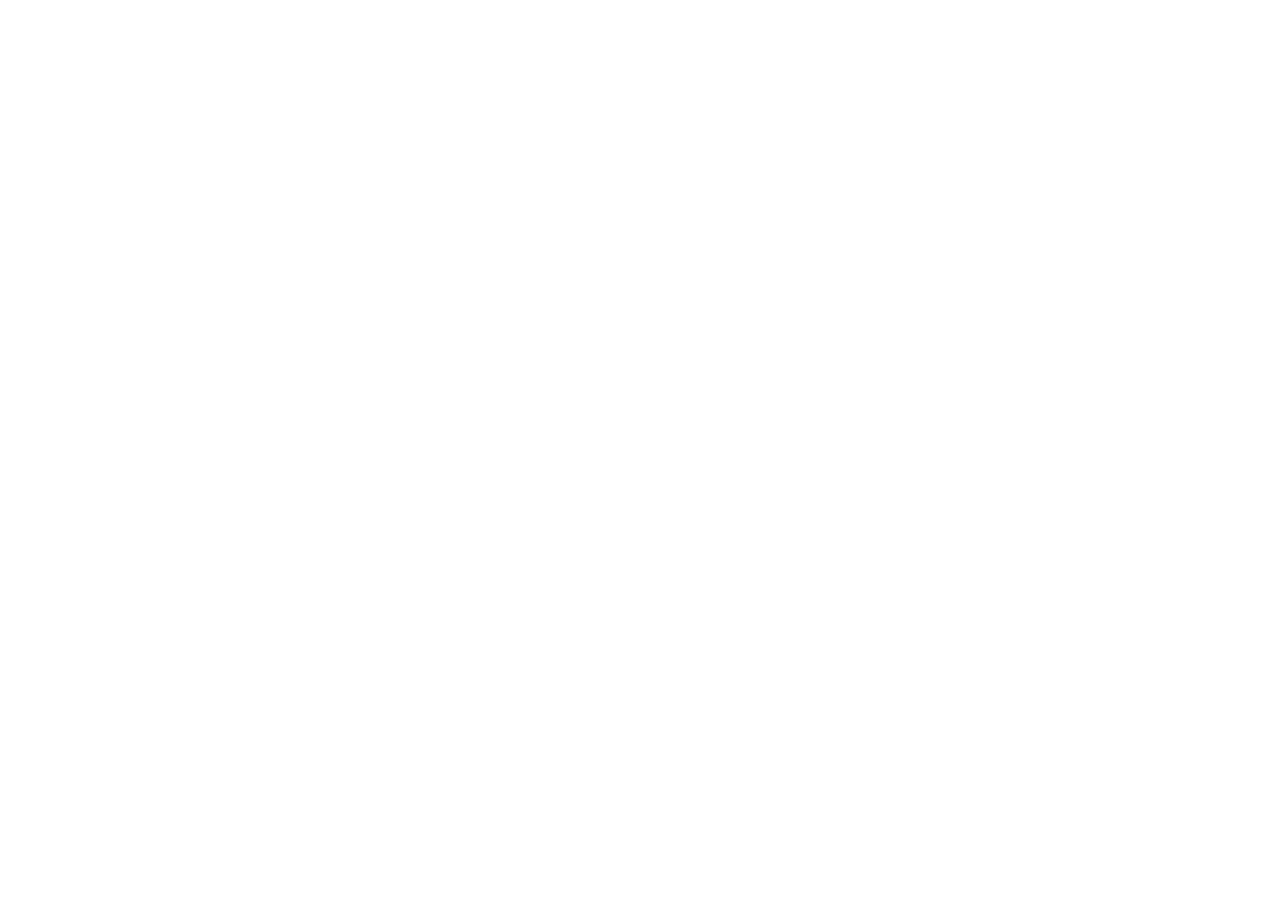
==== PHP/Div puzzle.html @ 6465f7f1 "課題提出テスト" ====
<!DOCTYPE html>
<html lang="ja">

<head>
    <meta charset="UTF-8">
    <meta http-equiv="X-UA-Compatible" content="IE=edge">
    <meta name="viewport" content="width=device-width, initial-scale=1.0">
    <title>Document</title>
    <link rel="stylesheet" href="css/style.css">
</head>
<body>
    <div class="header"></div>
    <div class="main clearfix">
        <div class="side"></div>
        <div class="content">
            <div class="content-top clearfix">
                <div class="content-top-left">
                    <div class="content-top-left-top"></div>
                    <div class="content-top-left-bottom"></div>
                </div>
                <div class="content-top-right"></div>
                <div class="content-bottom"></div>
            </div>
        </div>
    </div>
    <div class="footer"></div>
</body>
</html>
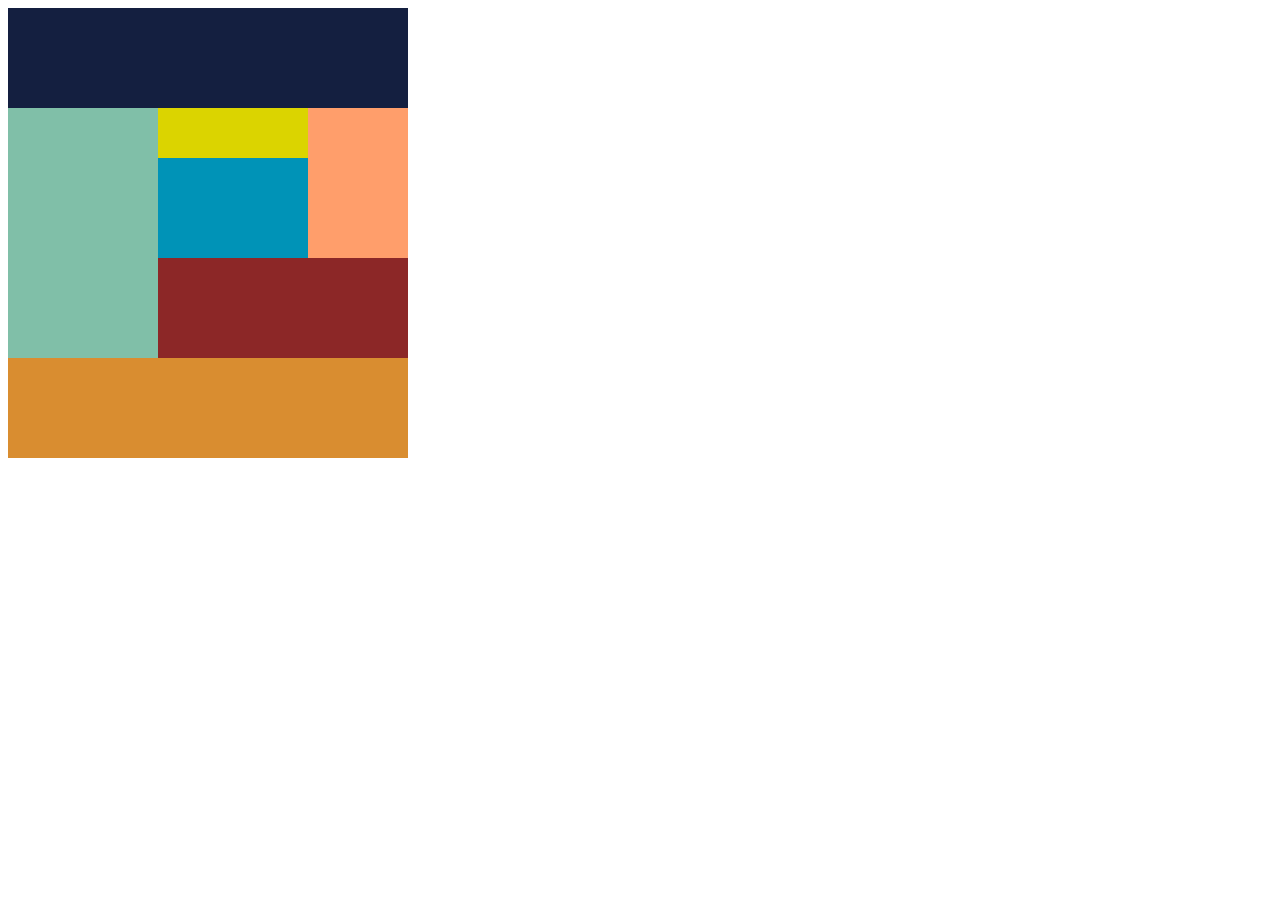
==== commit 318251c2: "課題提出テスト" ====
--- a/PHP/Div puzzle.html
+++ b/PHP/Div puzzle.html
@@ -6,7 +6,8 @@
     <meta http-equiv="X-UA-Compatible" content="IE=edge">
     <meta name="viewport" content="width=device-width, initial-scale=1.0">
     <title>Document</title>
-    <link rel="stylesheet" href="css/style.css">
+    <link rel="stylesheet" href="css/div puzzle.css">
+    <link rel="stylesheet" href="smartStyle.css">
 </head>
 <body>
     <div class="header"></div>
--- a/PHP/css/div puzzle.css
+++ b/PHP/css/div puzzle.css
@@ -0,0 +1,65 @@
+
+.body{
+    width: 100%;
+}
+
+.clearfix::after{
+    content: '';
+    display: block;
+    clear: both;
+}
+
+.header{
+    width: 400px;
+    height: 100px;
+    background-color: #141f40;
+}
+
+.side{
+    width: 150px;
+    height: 250px;
+    background-color: #80bfa8;
+    float: left;
+}
+
+.content{
+    width: 250px;
+    height: 250px;
+    float: left;
+}
+
+.content-top-left{
+    width: 150px;
+    height: 150px;
+    float: left;
+}
+
+.content-top-left-top{
+    height: 50px;
+    background-color: #dbd400;
+}
+
+.content-top-left-bottom{
+    height: 100px;
+    background-color: #0093b7;
+}
+
+.content-top-right{
+    width: 100px;
+    height: 150px;
+    background-color: #ff9e6b;
+    float: right;
+}
+
+.content-bottom{
+    width: 250px;
+    height: 100px;
+    background-color: #8c2727;
+    float: left;
+}
+
+.footer{
+    width: 400px;
+    height: 100px;
+    background-color: #d98d30;
+}